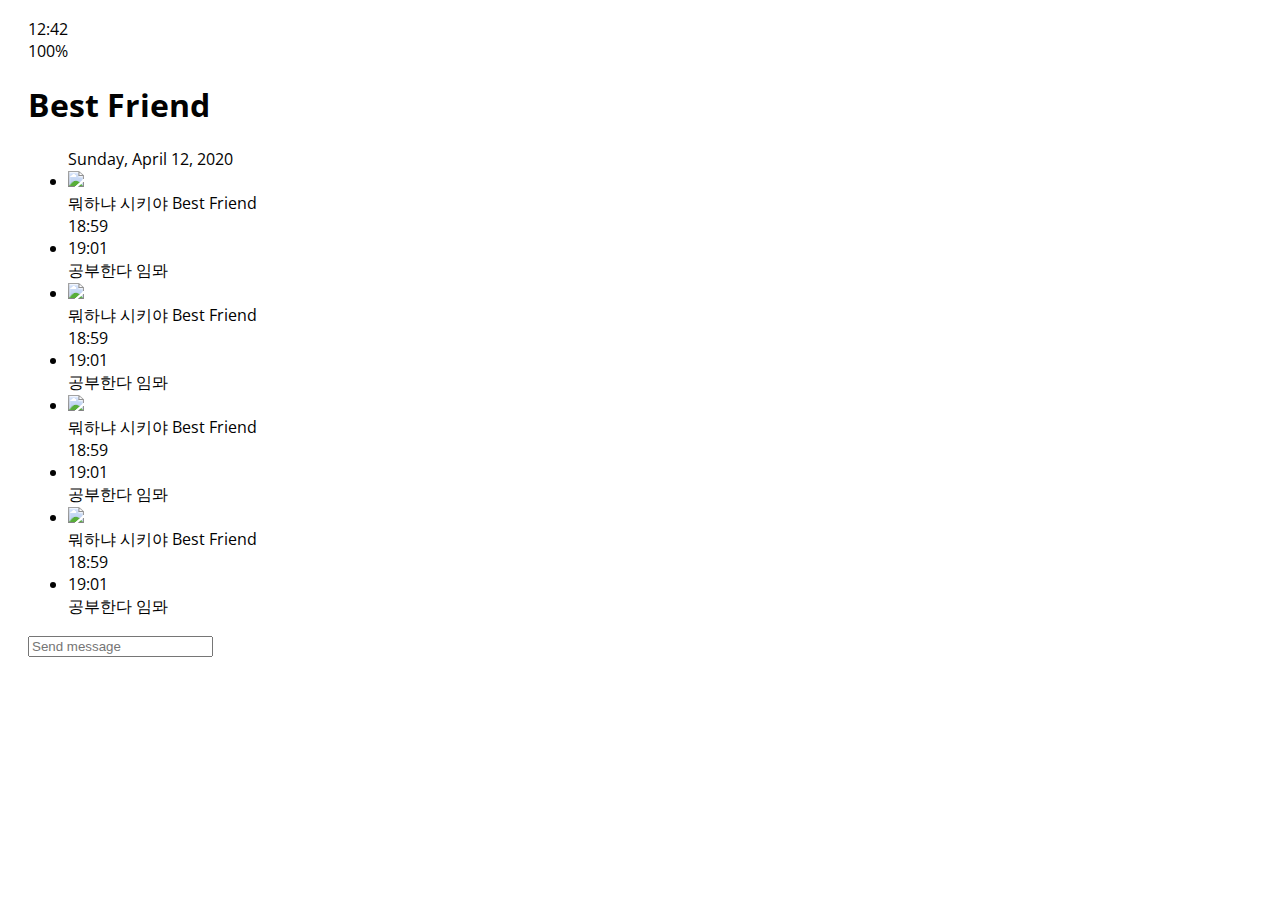
==== chat.html @ cf72eeef "메시지 입력창 모양 변경 및 트랜지션 적용" ====
<!DOCTYPE html>
<html lang="en">
  <head>
    <meta charset="UTF-8" />
    <meta name="viewport" content="width=device-width, initial-scale=1.0" />
    <title>Chat | Kakao Clone</title>
    <script
      src="https://kit.fontawesome.com/ecf49bca79.js"
      crossorigin="anonymous"
    ></script>
    <link rel="stylesheet" href="css/styles.css" />
  </head>
  <body class="chat-body">
    <div class="header-wrapper">
      <div class="status-bar">
        <div class="status-bar__column">
          <span class="status-bar__clock">12:42</span>
        </div>
        <div class="status-bar__column">
          <i class="fas fa-clock"></i>
          <i class="fas fa-volume-mute"></i>
          <i class="fas fa-wifi"></i>
          <span class="status-bar__battery-level">100%</span>
          <i class="fas fa-battery-full"></i>
        </div>
      </div>
      <!-- TODO: header 고정하기는 숙제! -->
      <header class="header">
        <div class="header__header-column">
          <a href="index.html" class="header__back-btn">
            <i class="fas fa-arrow-left"></i>
          </a>
          <h1 class="header__title">Best Friend</h1>
        </div>
        <div class="header__header-column">
          <span class="header__icon">
            <i class="fas fa-search"></i>
          </span>
          <span class="header__icon">
            <i class="fas fa-bars"></i>
          </span>
        </div>
      </header>
    </div>
    <main class="chat-screen">
      <ul class="chat__messages">
        <span class="chat__timestamp">Sunday, April 12, 2020</span>
        <li class="incomming-message message">
          <img
            src="images/jingi_avatar.jpeg"
            class="g-avatar message__avatar"
          />
          <div class="message__content">
            <span class="message__bubble">뭐하냐 시키야</span>
            <span class="message__author">Best Friend</span>
          </div>
          <span class="message__timestamp">18:59</span>
        </li>
        <li class="sent-message message">
          <span class="message__timestamp">19:01</span>
          <div class="message__content">
            <span class="message__bubble">공부한다 임뫄</span>
          </div>
        </li>
        <li class="incomming-message message">
          <img
            src="images/jingi_avatar.jpeg"
            class="g-avatar message__avatar"
          />
          <div class="message__content">
            <span class="message__bubble">뭐하냐 시키야</span>
            <span class="message__author">Best Friend</span>
          </div>
          <span class="message__timestamp">18:59</span>
        </li>
        <li class="sent-message message">
          <span class="message__timestamp">19:01</span>
          <div class="message__content">
            <span class="message__bubble">공부한다 임뫄</span>
          </div>
        </li>
        <li class="incomming-message message">
          <img
            src="images/jingi_avatar.jpeg"
            class="g-avatar message__avatar"
          />
          <div class="message__content">
            <span class="message__bubble">뭐하냐 시키야</span>
            <span class="message__author">Best Friend</span>
          </div>
          <span class="message__timestamp">18:59</span>
        </li>
        <li class="sent-message message">
          <span class="message__timestamp">19:01</span>
          <div class="message__content">
            <span class="message__bubble">공부한다 임뫄</span>
          </div>
        </li>
        <li class="incomming-message message">
          <img
            src="images/jingi_avatar.jpeg"
            class="g-avatar message__avatar"
          />
          <div class="message__content">
            <span class="message__bubble">뭐하냐 시키야</span>
            <span class="message__author">Best Friend</span>
          </div>
          <span class="message__timestamp">18:59</span>
        </li>
        <li class="sent-message message">
          <span class="message__timestamp">19:01</span>
          <div class="message__content">
            <span class="message__bubble">공부한다 임뫄</span>
          </div>
        </li>
      </ul>
    </main>
    <div class="chat__write-container">
      <input
        class="chat__write"
        type="text"
        class="chat__write-input"
        placeholder="Send message"
      />
      <div class="chat__icon-left chat__icon">
        <i class="far fa-plus-square"></i>
      </div>
      <div class="chat__icon-right chat__icon">
        <span class="chat__write-icon">
          <i class="far fa-smile-wink"></i>
        </span>
        <span class="chat__write-icon">
          <i class="fas fa-microphone"></i>
        </span>
      </div>
    </div>
  </body>
</html>
---- css/styles.css ----
@import url("https://fonts.googleapis.com/css2?family=Open+Sans:wght@400;600&display=swap");
@import "reset.css";
@import "status-bar.css";
@import "header.css";
@import "nav-bar.css";
@import "friend.css";
@import "friends.css";

* {
  box-sizing: border-box;
}

body {
  background-color: white;
  padding: 10px 20px;
  color: #020202;
  font-family: "Open Sans", -apple-system, BlinkMacSystemFont, "Segoe UI",
    Roboto, Oxygen, Ubuntu, Cantarell, "Open Sans", "Helvetica Neue", sans-serif;
}

a {
  color: inherit;
  text-decoration: none;
}
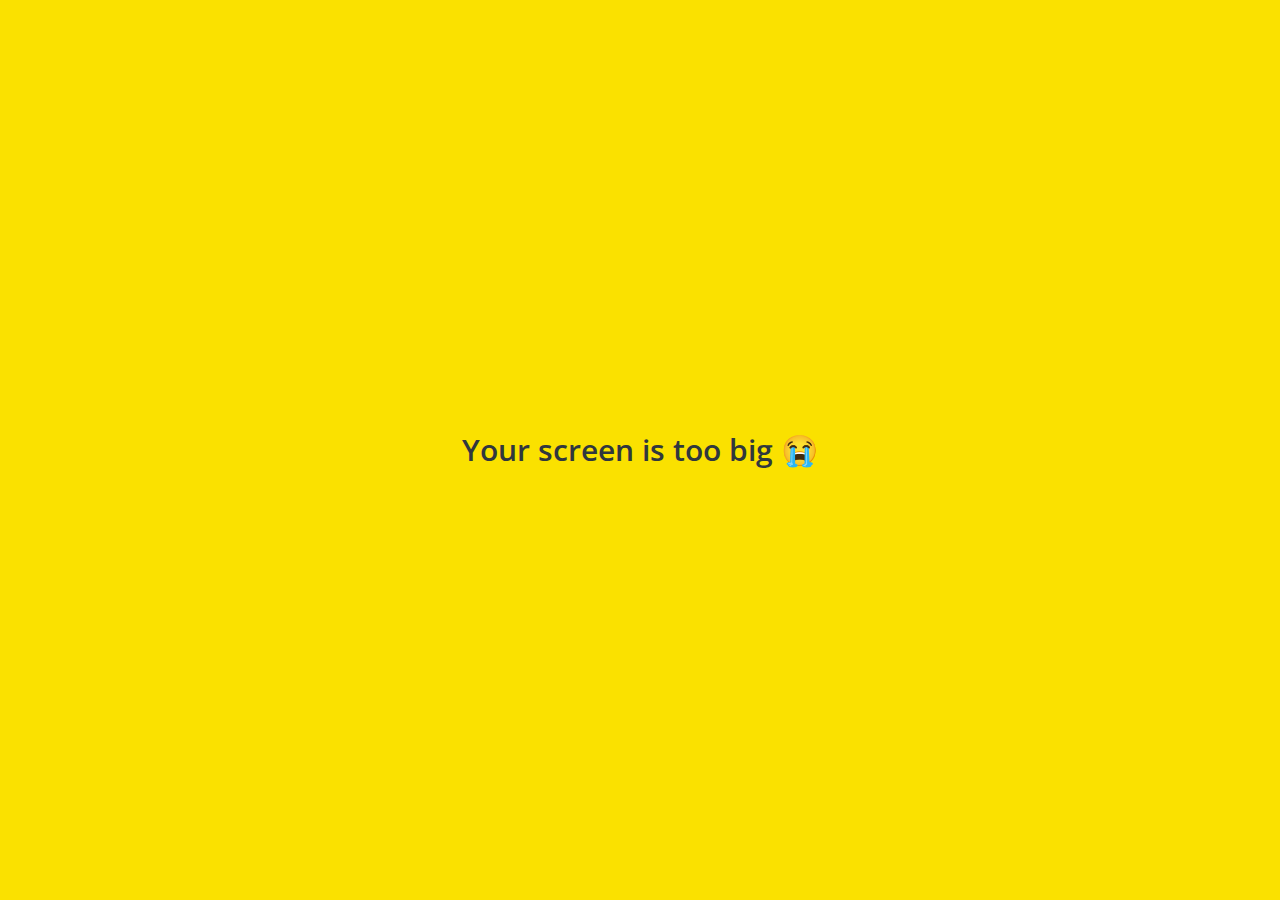
==== commit f9998780: "너무 큰 스크린에 대한 경고 화면 추가" ====
--- a/chat.html
+++ b/chat.html
@@ -3,136 +3,85 @@
   <head>
     <meta charset="UTF-8" />
     <meta name="viewport" content="width=device-width, initial-scale=1.0" />
-    <title>Chat | Kakao Clone</title>
+    <title>More - KokoaTalk</title>
+    <link rel="stylesheet" href="css/styles.css" />
+  </head>
+  <body id="chat-screen">
+    <div class="status-bar">
+      <div class="status-bar__column">
+        <span>No Service</span>
+        <i class="fas fa-wifi"></i>
+      </div>
+      <div class="status-bar__column">
+        <span>18:43</span>
+      </div>
+      <div class="status-bar__column">
+        <span>11%</span>
+        <i class="fas fa-battery-quarter fa-lg"></i>
+        <i class="fas fa-bolt"></i>
+      </div>
+    </div>
+
+    <header class="alt-header">
+      <div class="alt-header__column">
+        <a href="chats.html">
+          <i class="fas fa-chevron-left fa-2x"></i>
+        </a>
+      </div>
+      <div class="alt-header__column">
+        <h1 class="alt-header__title">Jingi Kim</h1>
+      </div>
+      <div class="alt-header__column">
+        <span><i class="fas fa-search fa-2x"></i></span>
+        <span><i class="fas fa-bars fa-2x"></i></span>
+      </div>
+    </header>
+
+    <main class="main-screen main-chat">
+      <div class="chat__timestamp">Tuesday, June 30, 2020</div>
+
+      <div class="message-row">
+        <img
+          src="https://avatars3.githubusercontent.com/u/4283243?s=400&u=6ef50268b89d3b0babef801d71c19bf18594d625&v=4"
+          alt=""
+        />
+        <div class="message-row__content">
+          <span class="message__author">Jingi Kim</span>
+          <div class="message__info">
+            <span class="message__bubble">Hi!</span>
+            <span class="message__time">21:27</span>
+          </div>
+        </div>
+      </div>
+      <div class="message-row message-row--own">
+        <div class="message-row__content">
+          <div class="message__info">
+            <span class="message__bubble">What's up?</span>
+            <span class="message__time">21:28</span>
+          </div>
+        </div>
+      </div>
+    </main>
+
+    <!-- FIXME: 텍스트 입력하면 옆에 버튼들과 겹침 -->
+    <form class="message-input">
+      <div class="message-input__column">
+        <i class="far fa-plus-square fa-2x"></i>
+      </div>
+      <div class="message-input__column">
+        <input type="text" placeholder="Write a message..." />
+        <i class="far fa-smile-wink fa-2x"></i>
+        <button><i class="fas fa-arrow-up fa-2x"></i></button>
+      </div>
+    </form>
+
+    <div id="only-mobile">
+      <span>Your screen is too big 😭</span>
+    </div>
+
     <script
       src="https://kit.fontawesome.com/ecf49bca79.js"
       crossorigin="anonymous"
     ></script>
-    <link rel="stylesheet" href="css/styles.css" />
-  </head>
-  <body class="chat-body">
-    <div class="header-wrapper">
-      <div class="status-bar">
-        <div class="status-bar__column">
-          <span class="status-bar__clock">12:42</span>
-        </div>
-        <div class="status-bar__column">
-          <i class="fas fa-clock"></i>
-          <i class="fas fa-volume-mute"></i>
-          <i class="fas fa-wifi"></i>
-          <span class="status-bar__battery-level">100%</span>
-          <i class="fas fa-battery-full"></i>
-        </div>
-      </div>
-      <!-- TODO: header 고정하기는 숙제! -->
-      <header class="header">
-        <div class="header__header-column">
-          <a href="index.html" class="header__back-btn">
-            <i class="fas fa-arrow-left"></i>
-          </a>
-          <h1 class="header__title">Best Friend</h1>
-        </div>
-        <div class="header__header-column">
-          <span class="header__icon">
-            <i class="fas fa-search"></i>
-          </span>
-          <span class="header__icon">
-            <i class="fas fa-bars"></i>
-          </span>
-        </div>
-      </header>
-    </div>
-    <main class="chat-screen">
-      <ul class="chat__messages">
-        <span class="chat__timestamp">Sunday, April 12, 2020</span>
-        <li class="incomming-message message">
-          <img
-            src="images/jingi_avatar.jpeg"
-            class="g-avatar message__avatar"
-          />
-          <div class="message__content">
-            <span class="message__bubble">뭐하냐 시키야</span>
-            <span class="message__author">Best Friend</span>
-          </div>
-          <span class="message__timestamp">18:59</span>
-        </li>
-        <li class="sent-message message">
-          <span class="message__timestamp">19:01</span>
-          <div class="message__content">
-            <span class="message__bubble">공부한다 임뫄</span>
-          </div>
-        </li>
-        <li class="incomming-message message">
-          <img
-            src="images/jingi_avatar.jpeg"
-            class="g-avatar message__avatar"
-          />
-          <div class="message__content">
-            <span class="message__bubble">뭐하냐 시키야</span>
-            <span class="message__author">Best Friend</span>
-          </div>
-          <span class="message__timestamp">18:59</span>
-        </li>
-        <li class="sent-message message">
-          <span class="message__timestamp">19:01</span>
-          <div class="message__content">
-            <span class="message__bubble">공부한다 임뫄</span>
-          </div>
-        </li>
-        <li class="incomming-message message">
-          <img
-            src="images/jingi_avatar.jpeg"
-            class="g-avatar message__avatar"
-          />
-          <div class="message__content">
-            <span class="message__bubble">뭐하냐 시키야</span>
-            <span class="message__author">Best Friend</span>
-          </div>
-          <span class="message__timestamp">18:59</span>
-        </li>
-        <li class="sent-message message">
-          <span class="message__timestamp">19:01</span>
-          <div class="message__content">
-            <span class="message__bubble">공부한다 임뫄</span>
-          </div>
-        </li>
-        <li class="incomming-message message">
-          <img
-            src="images/jingi_avatar.jpeg"
-            class="g-avatar message__avatar"
-          />
-          <div class="message__content">
-            <span class="message__bubble">뭐하냐 시키야</span>
-            <span class="message__author">Best Friend</span>
-          </div>
-          <span class="message__timestamp">18:59</span>
-        </li>
-        <li class="sent-message message">
-          <span class="message__timestamp">19:01</span>
-          <div class="message__content">
-            <span class="message__bubble">공부한다 임뫄</span>
-          </div>
-        </li>
-      </ul>
-    </main>
-    <div class="chat__write-container">
-      <input
-        class="chat__write"
-        type="text"
-        class="chat__write-input"
-        placeholder="Send message"
-      />
-      <div class="chat__icon-left chat__icon">
-        <i class="far fa-plus-square"></i>
-      </div>
-      <div class="chat__icon-right chat__icon">
-        <span class="chat__write-icon">
-          <i class="far fa-smile-wink"></i>
-        </span>
-        <span class="chat__write-icon">
-          <i class="fas fa-microphone"></i>
-        </span>
-      </div>
-    </div>
   </body>
 </html>
--- a/css/styles.css
+++ b/css/styles.css
@@ -1,24 +1,31 @@
 @import url("https://fonts.googleapis.com/css2?family=Open+Sans:wght@400;600&display=swap");
 @import "reset.css";
-@import "status-bar.css";
-@import "header.css";
-@import "nav-bar.css";
-@import "friend.css";
-@import "friends.css";
+@import "variables.css";
 
-* {
-  box-sizing: border-box;
+/* Components */
+@import "components/badge.css";
+@import "components/status-bar.css";
+@import "components/nav-bar.css";
+@import "components/screen-header.css";
+@import "components/alt-screen-header.css";
+@import "components/user-component.css";
+@import "components/icon-row.css";
+@import "components/only-mobile.css";
+
+/* Screens */
+@import "screens/login.css";
+@import "screens/friends.css";
+@import "screens/find.css";
+@import "screens/more.css";
+@import "screens/settings.css";
+@import "screens/chat.css";
+
+body {
+  font-family: "Open Sans", sans-serif;
+  color: #30373e;
+  padding-top: 26px;
 }
 
-body {
-  background-color: white;
-  padding: 10px 20px;
-  color: #020202;
-  font-family: "Open Sans", -apple-system, BlinkMacSystemFont, "Segoe UI",
-    Roboto, Oxygen, Ubuntu, Cantarell, "Open Sans", "Helvetica Neue", sans-serif;
+.main-screen {
+  padding: 0px var(--horizontal-space);
 }
-
-a {
-  color: inherit;
-  text-decoration: none;
-}
